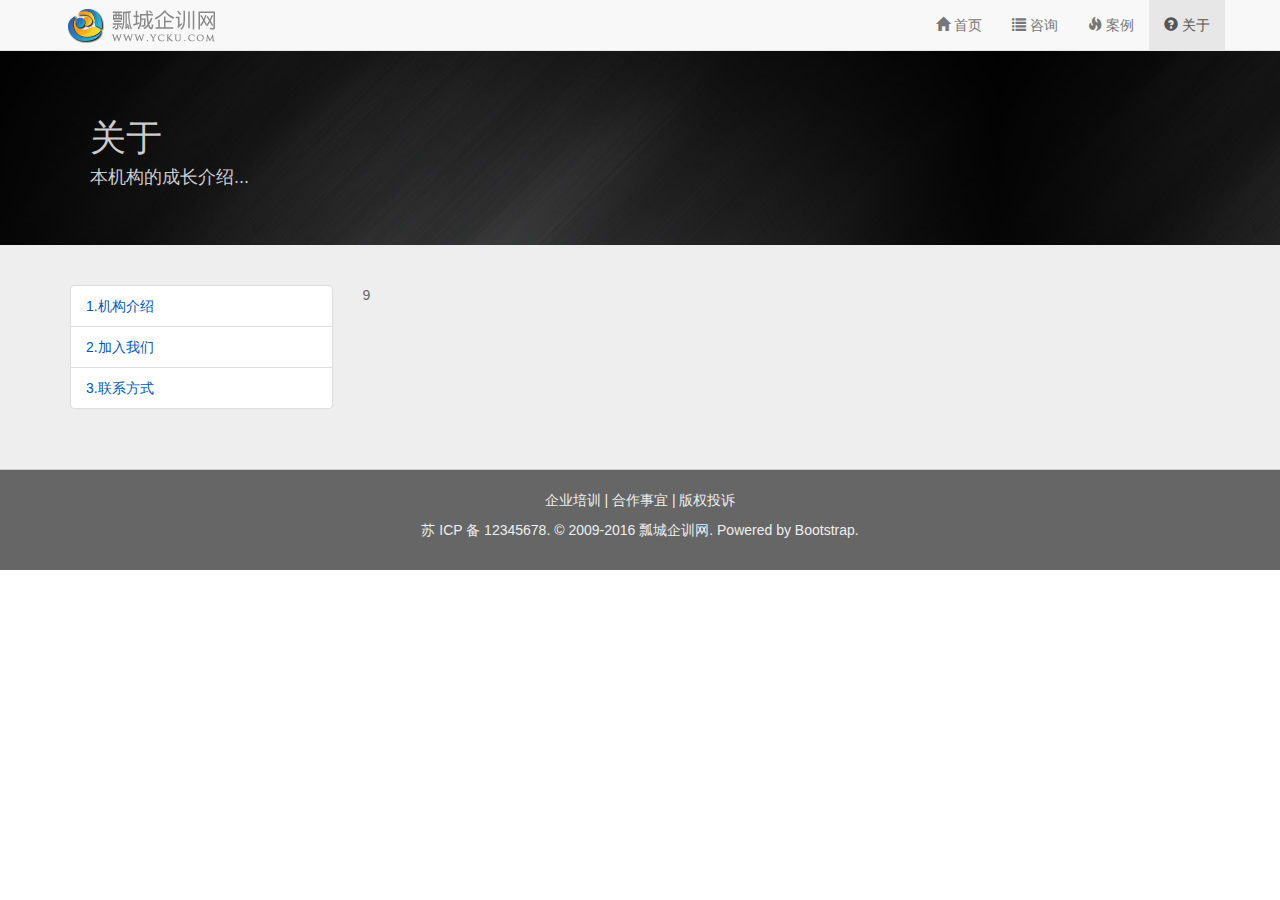
==== about.html @ 46fad84d "aa" ====
<!DOCTYPE html>
<html lang="en">
<head>
  <meta charset="UTF-8">
  <meta name="viewport" content="width=device-width, initial-scale=1.0">
  <meta http-equiv="X-UA-Compatible" content="ie=edge">
  <title>bootstrap项目实战</title>
  <link rel="stylesheet" href="css/bootstrap.min.css">
  <link rel="stylesheet" href="css/style.css">
  <style>
  </style>
</head>
<body>
  <nav class="navbar navbar-default navbar-fixed-top">
    <div class="container">
      <div class="navbar-header">
        <a href="#" class="navbar-brand logo"><img src="img/logo.png" alt="logo"></a>
        <button type="button" class="navbar-toggle" data-toggle="collapse" data-target="#navbar-collapse">
          <span class="icon-bar"></span>
          <span class="icon-bar"></span>
          <span class="icon-bar"></span>
        </button>
      </div>
      <div class="collapse navbar-collapse" id="navbar-collapse">
        <ul class="nav navbar-nav navbar-right" style="margin-top: 0;">
          <li><a href="index.html"><span class="glyphicon glyphicon-home"></span> 首页</a></li>
          <li><a href="information.html"><span class="glyphicon glyphicon-list"></span> 咨询</a></li>
          <li><a href="case.html"><span class="glyphicon glyphicon-fire"></span> 案例</a></li>
          <li class="active"><a href="about.html"><span class="glyphicon glyphicon-question-sign"></span> 关于</a></li>
        </ul>
      </div>
    </div>
  </nav>

  <div class="jumbotron">
    <div class="container">
      <hgroup>
        <h1>关于</h1>
        <h4>本机构的成长介绍...</h4>
      </hgroup>
    </div>
  </div>

  <div id="about">
    <div class="container">
      <div class="row">
        <div class="col-md-3">
          <div class="list-group">
            <a class="list-group-item" href="#1">1.机构介绍</a>
            <a class="list-group-item" href="#2">2.加入我们</a>
            <a class="list-group-item" href="#3">3.联系方式</a>
          </div>
        </div>
        <div class="col-md-9">
          9
        </div>
      </div>
    </div>
  </div>

  <footer id="footer">
    <div class="container">
      <p>企业培训 | 合作事宜 | 版权投诉</p>
      <p>苏 ICP 备 12345678. © 2009-2016 瓢城企训网. Powered by Bootstrap.</p>
    </div>
  </footer>
  
  <script src="js/jquery-3.3.1.min.js"></script>
  <script src="js/bootstrap.min.js"></script>
  <script>
    
  </script>
</body>
</html>
---- css/style.css ----
body {
  font-family: "Helvetica Neue", Helvetica, Arial, "Microsoft Yahei UI", "Microsoft YaHei", SimHei, "\5B8B\4F53", simsun, sans-serif;
  color: #666;
}
#myCarousel {
  margin: 50px 0 0 0;
}
#navbar-collapse ul {
  margin-top: 0;
}
.carousel-inner img {
  margin: 0 auto;
}
.logo {
  padding: 0;
}
/* .carousel-control {
  font-size: 100px;
} */
.tab-h2 {
  font-size: 20px;
  color: #0059B2;
  text-align: center;
  letter-spacing: 1px;
}
.tab-p {
  font-size: 15px;
  color: #999;
  text-align: center;
  letter-spacing: 1px;
  margin: 20px 0 40px 0;
}
.tab1 {
  margin: 30px 0;
  color: #666;
}
.tab1 .media-heading {
  margin: 5px 0 20px 0;
}
.tab1 .text-muted {
  color: #999;
  text-decoration: line-through;
}
.tab1 .col {
  padding: 20px;
}
.tab2 {
  background: #eee;
  padding: 60px 20px;
  text-align: center;
}
.tab3 {
  padding: 60px 0;
  text-align: center;
}
.tab2 img {
  width: 40%;
  height: 40%;
}
.tab3 img {
  width: 65%;
  height: 65%;
}
.text h3 {
  font-size: 20px;
}
.text p {
  font-size: 14px;
}
#information {
  background-color: #eee;
  padding: 40px 0;
}
.info-content {
  background-color: #fff;
  margin: 0 0 20px 0;
  box-shadow: 2px 2px 3px #ccc;
}
.info-content img {
  margin: 12px 0;
}
.info-content h4 {
  color: #333;
  padding: 2px 0 0 0;
  font-size: 14px;
}
.info-content p {
  line-height: 1.6;
}
.info-right {
  background-color: #fff;
  box-shadow: 2px 2px 3px #ccc;
}
.info-right blockquote {
  margin: 0;
  padding: 0;
}
.info-right h2 {
  font-size: 20px;
  color: #333;
  padding: 5px;
}
.info-right h4 {
  color: #333;
  font-size: 16px;
  padding: 2px 0 0 0;
  line-height: 1.6;
}
#case {
  padding: 40px 0;
  background: #eee;
  text-align: center;
}
#case h4 {
  color: #666;
}
#case p {
  color: #666;
  line-height: 1.6;
}
#about {
  background-color: #eee;
  padding: 40px 0;
}
#about a {
  color: #0059B2;
}
#footer {
  background-color: #666;
  border-top: 1px solid #ccc;
  padding: 20px;
  text-align: center;
  color: #eee;
}
.jumbotron {
  background-image: url(../img/bg.jpg);
  margin-top: 50px;
  color: #ccc;
  margin-bottom: 0;
}
.jumbotron h1 {
  font-size: 26px;
  padding: 0 0 0 20px;
}
.jumbotron h4 {
  font-size: 15px;
  padding: 0 0 0 20px;
}
/* 没有小于768px，bootstrap3以移动端为优先 */
/* 小屏幕（平板） */
@media (min-width: 768px) {
  .tab-h2 {
    font-size: 26px;
  }
  .tab-p {
    font-size: 16px;
  }
  .text h3 {
    font-size: 22px;
  }
  .text p {
    font-size: 15px;
  }
  .tab2-text {
    float: left;
  }
  .tab2-img {
    float: right;
  }
  .jumbotron h1 {
    font-size: 30px;
  }
  .jumbotron h4 {
    font-size: 16px;
  }
  .info-content h4 {
    font-size: 16px;
    overflow: hidden;
    white-space: nowrap;
    text-overflow: ellipsis;
  }
}
/* 中等屏幕（桌面显示器） */
@media (min-width: 992px) {
  .tab-h2 {
    font-size: 28px;
  }
  .tab-p {
    font-size: 17px;
  }
  .text h3 {
    font-size: 24px;
  }
  .text p {
    font-size: 16px;
  }
  .jumbotron h1 {
    font-size: 33px;
  }
  .jumbotron h4 {
    font-size: 17px;
  }
  .info-content h4 {
    font-size: 18px;
  }
}
/* 大屏幕（大桌面显示器） */
@media (min-width: 1200px) {
  .tab-h2 {
    font-size: 30px;
  }
  .tab-p {
    font-size: 18px;
  }
  .text h3 {
    font-size: 26px;
  }
  .text p {
    font-size: 18px;
  }
  .jumbotron h1 {
    font-size: 36px;
  }
  .jumbotron h4 {
    font-size: 18px;
  }
  .info-content h4 {
    font-size: 20px;
  }
}
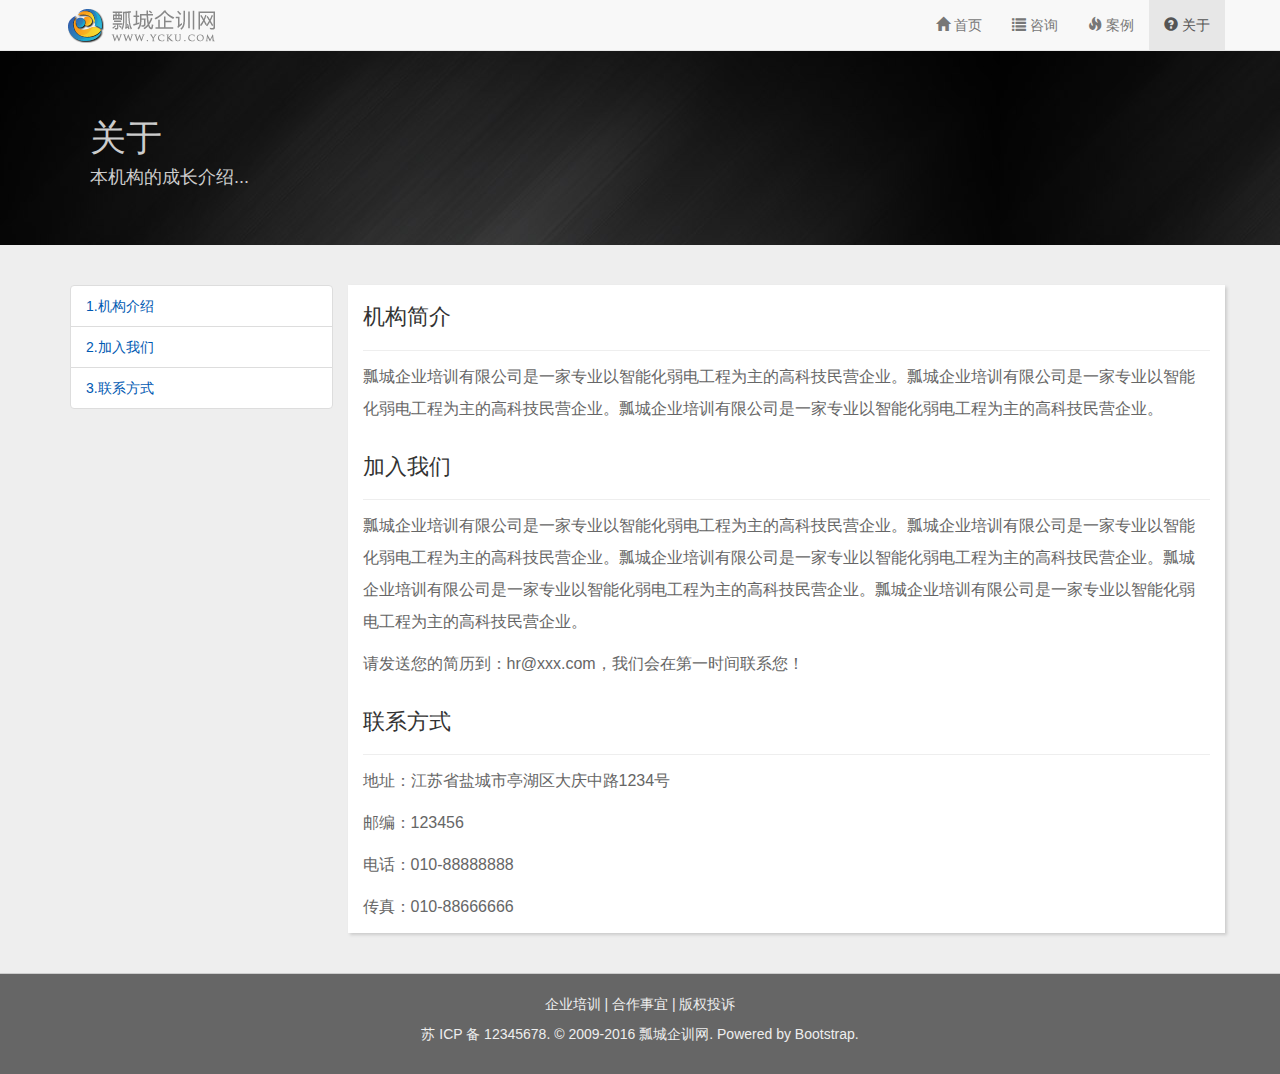
==== commit 25573062: "ss" ====
--- a/about.html
+++ b/about.html
@@ -44,15 +44,27 @@
   <div id="about">
     <div class="container">
       <div class="row">
-        <div class="col-md-3">
+        <div class="col-md-3 hidden-sm hidden-xs">
           <div class="list-group">
             <a class="list-group-item" href="#1">1.机构介绍</a>
             <a class="list-group-item" href="#2">2.加入我们</a>
             <a class="list-group-item" href="#3">3.联系方式</a>
           </div>
         </div>
-        <div class="col-md-9">
-          9
+        <div class="col-md-9 about">
+          <a name="1"></a>
+          <h3>机构简介</h3>
+          <p>瓢城企业培训有限公司是一家专业以智能化弱电工程为主的高科技民营企业。瓢城企业培训有限公司是一家专业以智能化弱电工程为主的高科技民营企业。瓢城企业培训有限公司是一家专业以智能化弱电工程为主的高科技民营企业。</p>
+          <a name="2"></a>
+          <h3>加入我们</h3>
+          <p>瓢城企业培训有限公司是一家专业以智能化弱电工程为主的高科技民营企业。瓢城企业培训有限公司是一家专业以智能化弱电工程为主的高科技民营企业。瓢城企业培训有限公司是一家专业以智能化弱电工程为主的高科技民营企业。瓢城企业培训有限公司是一家专业以智能化弱电工程为主的高科技民营企业。瓢城企业培训有限公司是一家专业以智能化弱电工程为主的高科技民营企业。</p>
+          <p>请发送您的简历到：hr@xxx.com，我们会在第一时间联系您！</p>
+          <a name="3"></a>
+          <h3>联系方式</h3>
+          <p>地址：江苏省盐城市亭湖区大庆中路1234号</p>
+          <p>邮编：123456</p>
+          <p>电话：010-88888888</p>
+          <p>传真：010-88666666</p>
         </div>
       </div>
     </div>
--- a/css/style.css
+++ b/css/style.css
@@ -120,10 +120,25 @@
 }
 #about {
   background-color: #eee;
-  padding: 40px 0;
+  padding: 40px 15px;
 }
 #about a {
   color: #0059B2;
+}
+#about .about {
+  background-color: #fff;
+  box-shadow: 2px 2px 3px #ccc;
+}
+#about h3 {
+  color: #333;
+  font-size: 18px;
+  border-bottom: 1px solid #eee;
+  padding: 20px 0;
+  margin: 0 0 10px 0;
+}
+#about p {
+  line-height: 2;
+  font-size: 13px;
 }
 #footer {
   background-color: #666;
@@ -179,6 +194,12 @@
     white-space: nowrap;
     text-overflow: ellipsis;
   }
+  #about h3 {
+    font-size: 19px;
+  }
+  #about p {
+    font-size: 14px;
+  }
 }
 /* 中等屏幕（桌面显示器） */
 @media (min-width: 992px) {
@@ -203,6 +224,12 @@
   .info-content h4 {
     font-size: 18px;
   }
+  #about h3 {
+    font-size: 20px;
+  }
+  #about p {
+    font-size: 15px;
+  }
 }
 /* 大屏幕（大桌面显示器） */
 @media (min-width: 1200px) {
@@ -227,4 +254,10 @@
   .info-content h4 {
     font-size: 20px;
   }
-}
+  #about h3 {
+    font-size: 22px;
+  }
+  #about p {
+    font-size: 16px;
+  }
+}
